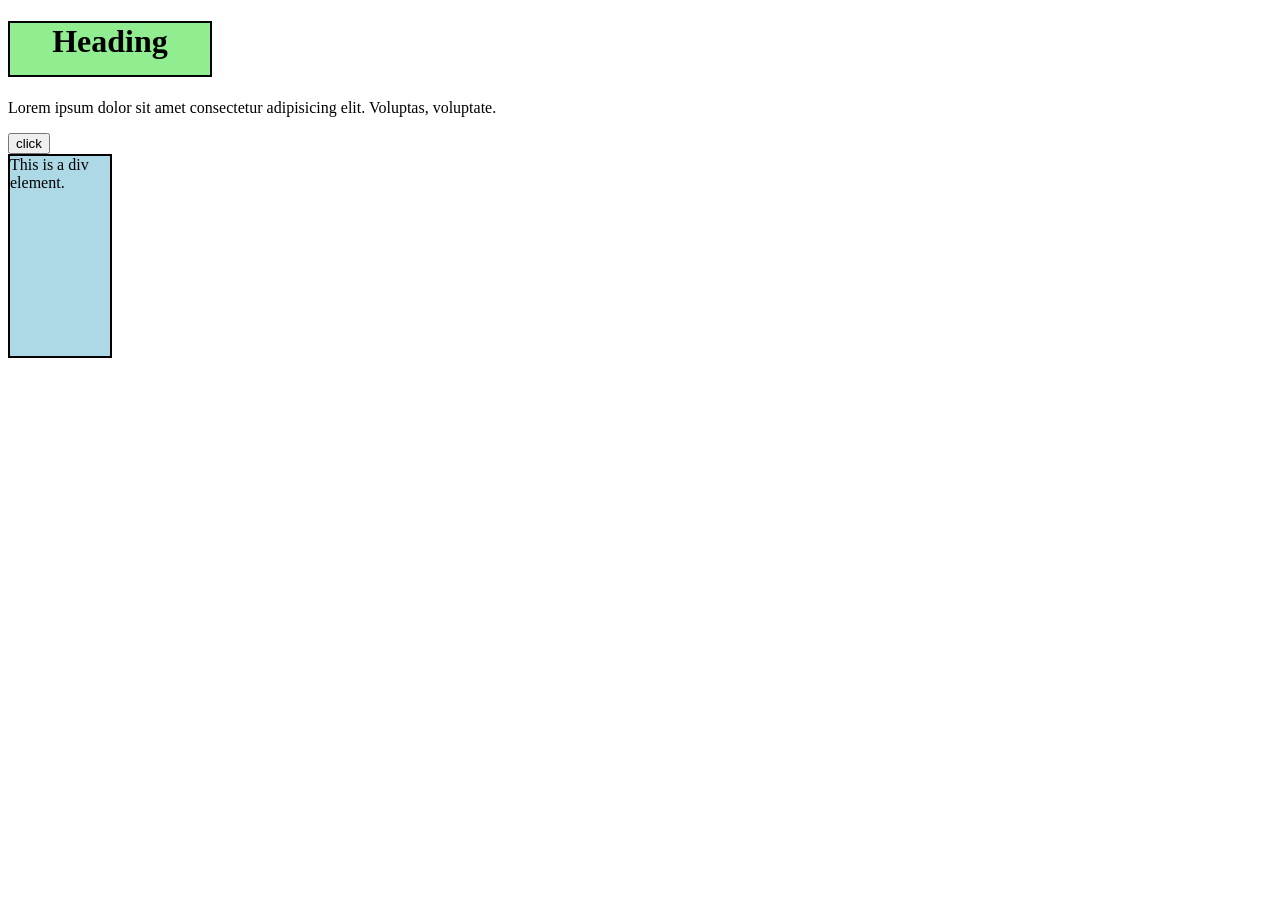
==== indexL2.html @ 7918c85b "Add CSS properties for height, width, and border; create indexL2 HTML and CSS files" ====
<!DOCTYPE html>
<html lang="en">
<head>
    <meta charset="UTF-8">
    <meta name="viewport" content="width=device-width, initial-scale=1.0">
    <title>INDEX LEVEL 2</title>
    <link rel="stylesheet" href="stylel2.css">
</head>
<body>
    <h1>Heading</h1>
    <p>Lorem ipsum dolor sit amet consectetur adipisicing elit. Voluptas, voluptate.</p>
    <button>click</button>
    <div>
        This is a div element. 
    </div>
</body>
</html>
---- stylel2.css ----
div{
    height: 200px;
    width: 100px;
    background-color: lightblue;
    border-width: 2px;
    border-color: black;
    border-style: solid;
}

h1{
    height:52px;
    width: 200px;
    background-color: lightgreen;
    border-width: 2px;
    border-color: black;
    border-style: solid;
    text-align: center;
}
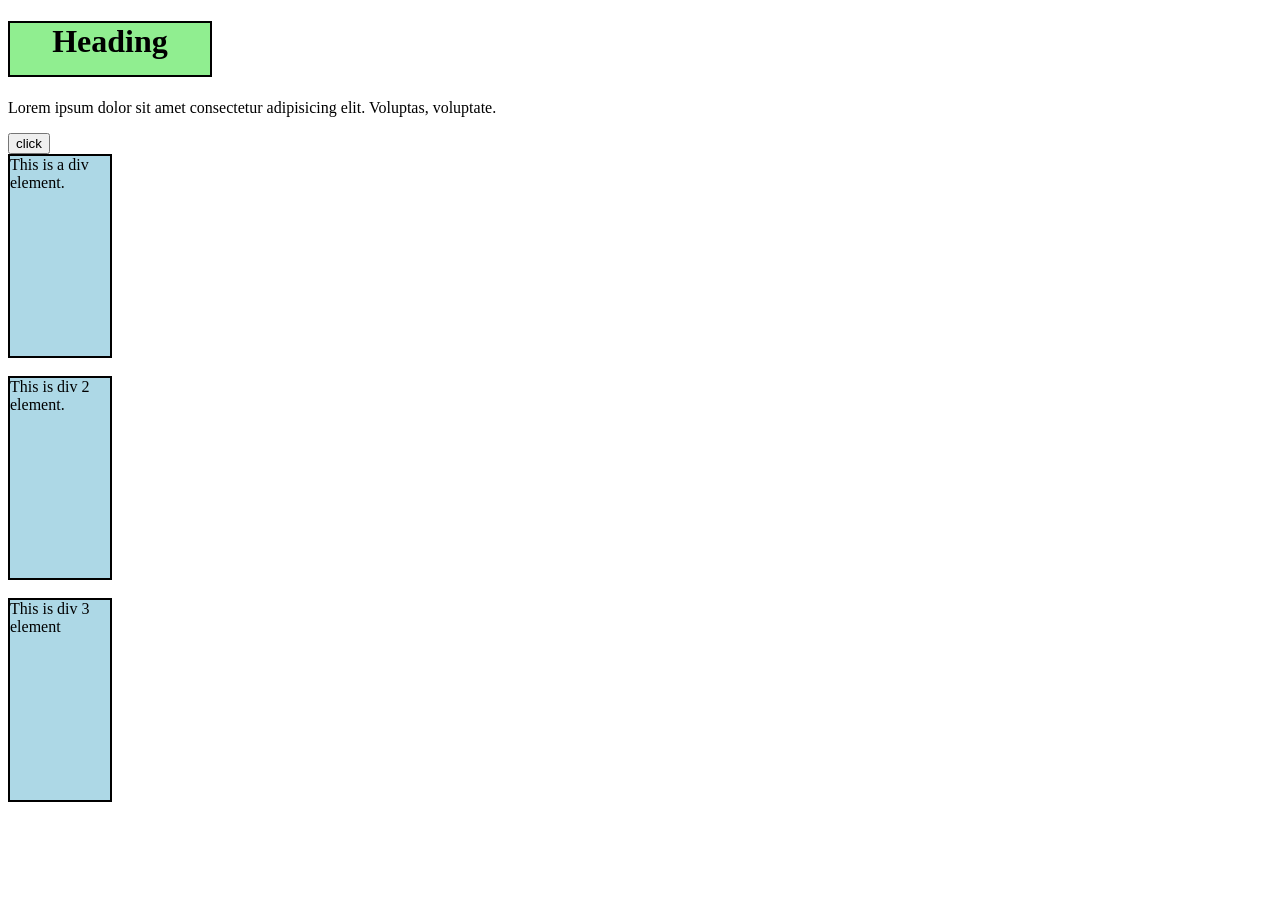
==== commit 3fa83012: "Add Box Model section and update HTML structure for clarity" ====
--- a/indexL2.html
+++ b/indexL2.html
@@ -13,5 +13,13 @@
     <div>
         This is a div element. 
     </div>
+    <br/>
+    <div>
+        This is div 2 element.
+    </div>
+    <br/>
+    <div>
+        This is div 3 element
+    </div>
 </body>
 </html>
